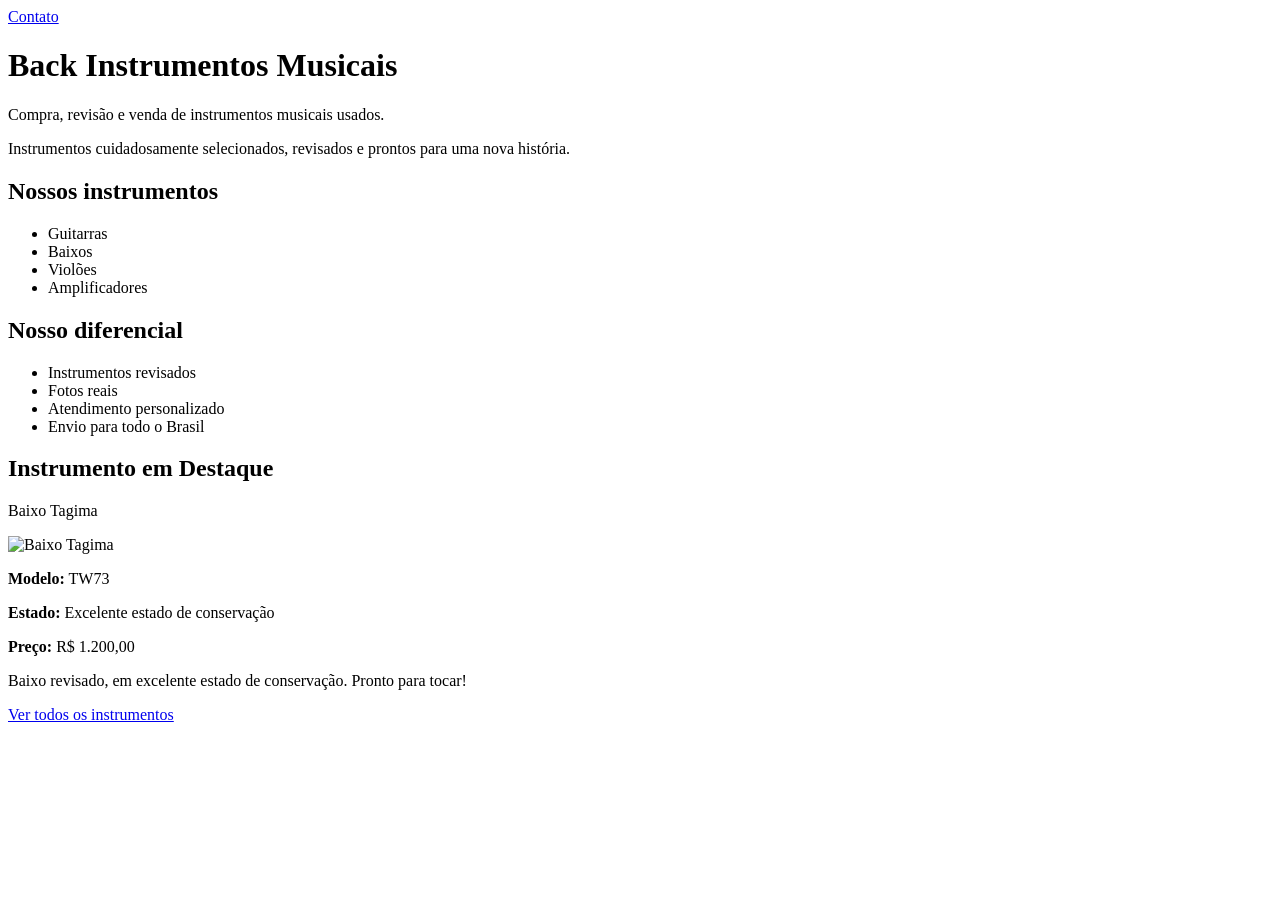
==== index.html @ 38afd74b "Adiciona primeira versão do site Back Instrumentos" ====
<!DOCTYPE html>
<html lang="pt-br">
<head>
    <meta charset="UTF-8">
    <meta name="viewport" content="width=device-width, initial-scale=1.0">
    <link rel="shortcut icon" href="guitar.ico" type="image/x-icon">

    <title>Back Instrumentos Musicais</title>
</head>
<body>
    <a href="contato.html">Contato</a>
    <h1>Back Instrumentos Musicais</h1>
    <p>Compra, revisão e venda de instrumentos musicais usados.</p>

    <p>Instrumentos cuidadosamente selecionados, revisados e prontos para uma nova história.  </p>

    <h2>Nossos instrumentos</h2>
    <ul>
        <li>Guitarras</li>
        <li>Baixos</li>
        <li>Violões</li>
        <li>Amplificadores</li>
    </ul>

    <h2>Nosso diferencial</h2>
    <ul>
        <li>Instrumentos revisados</li>
        <li>Fotos reais</li>
        <li>Atendimento personalizado</li>
        <li>Envio para todo o Brasil</li>
    </ul>

    <h2>Instrumento em Destaque</h2>
    <p>Baixo Tagima</p>

    <picture>

    <source media="(max-width: 600px)"
            srcset="imagens/baixotagimap1.jpg"
            type="image/jpeg">

    <source media="(max-width: 1050px)"
            srcset="imagens/baixotagimam2.jpg"
            type="image/jpeg">

    <img src="imagens/baixotagimag2.jpg"
     alt="Baixo Tagima"
     width="700">

</picture>

<p><strong>Modelo:</strong> TW73</p>
<p><strong>Estado:</strong> Excelente estado de conservação</p>
<p><strong>Preço:</strong> R$ 1.200,00</p>

<p>Baixo revisado, em excelente estado de conservação. Pronto para tocar!</p>

<p><a href="instrumentos.html">Ver todos os instrumentos</a></p>
    
</body>
</html>
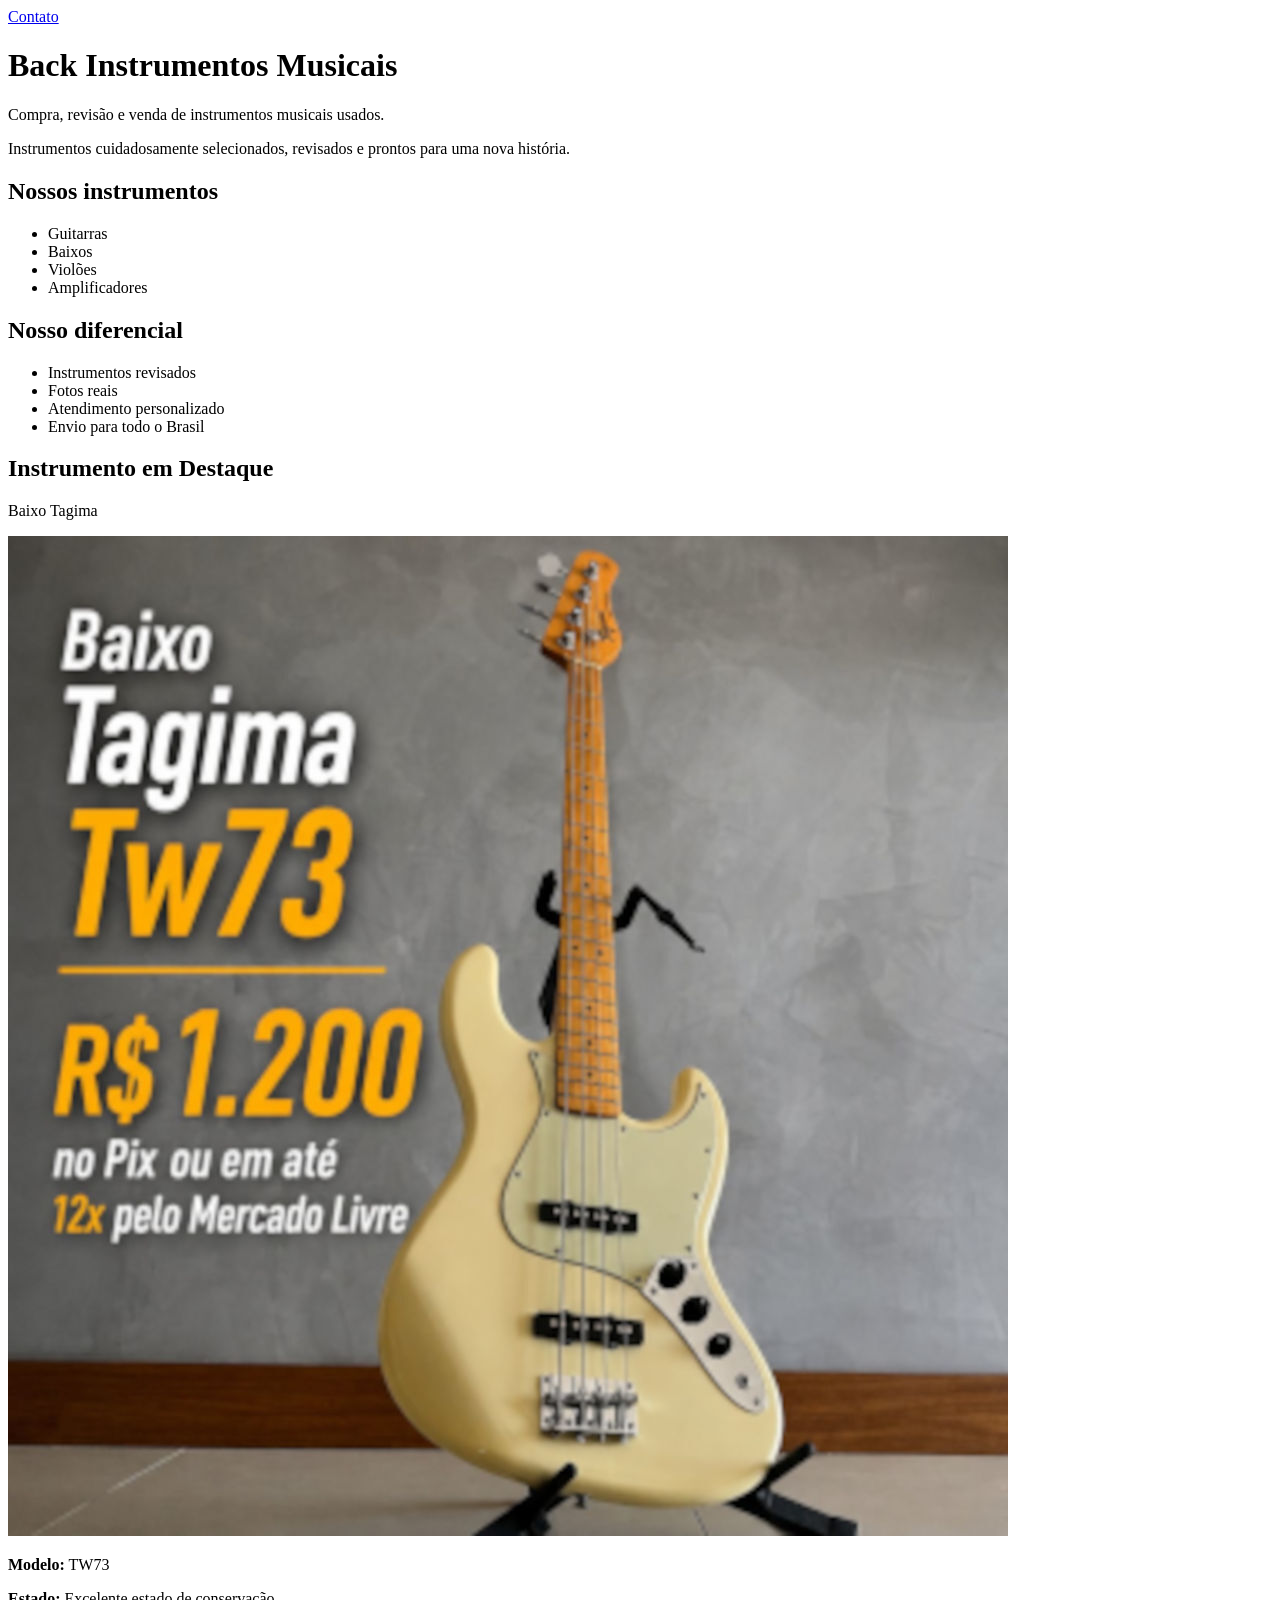
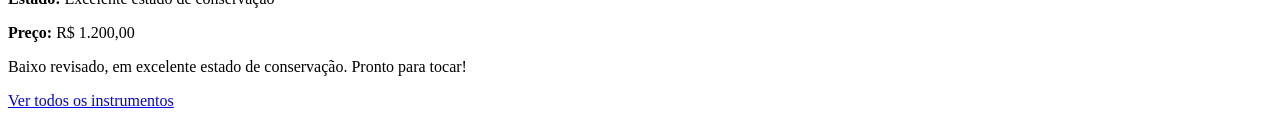
==== commit ebf9704f: "Corrige caminho da imagem do baixo" ====
--- a/index.html
+++ b/index.html
@@ -34,19 +34,16 @@
     <p>Baixo Tagima</p>
 
     <picture>
-
     <source media="(max-width: 600px)"
-            srcset="imagens/baixotagimap1.jpg"
+            srcset="Imagens/baixotagimap1.jpg"
             type="image/jpeg">
 
     <source media="(max-width: 1050px)"
-            srcset="imagens/baixotagimam2.jpg"
+            srcset="Imagens/baixotagimam2.jpg"
             type="image/jpeg">
 
-    <img src="imagens/baixotagimag2.jpg"
-     alt="Baixo Tagima"
-     width="700">
-
+    <img src="Imagens/baixotagimag2.jpg"
+         alt="Baixo Tagima">
 </picture>
 
 <p><strong>Modelo:</strong> TW73</p>
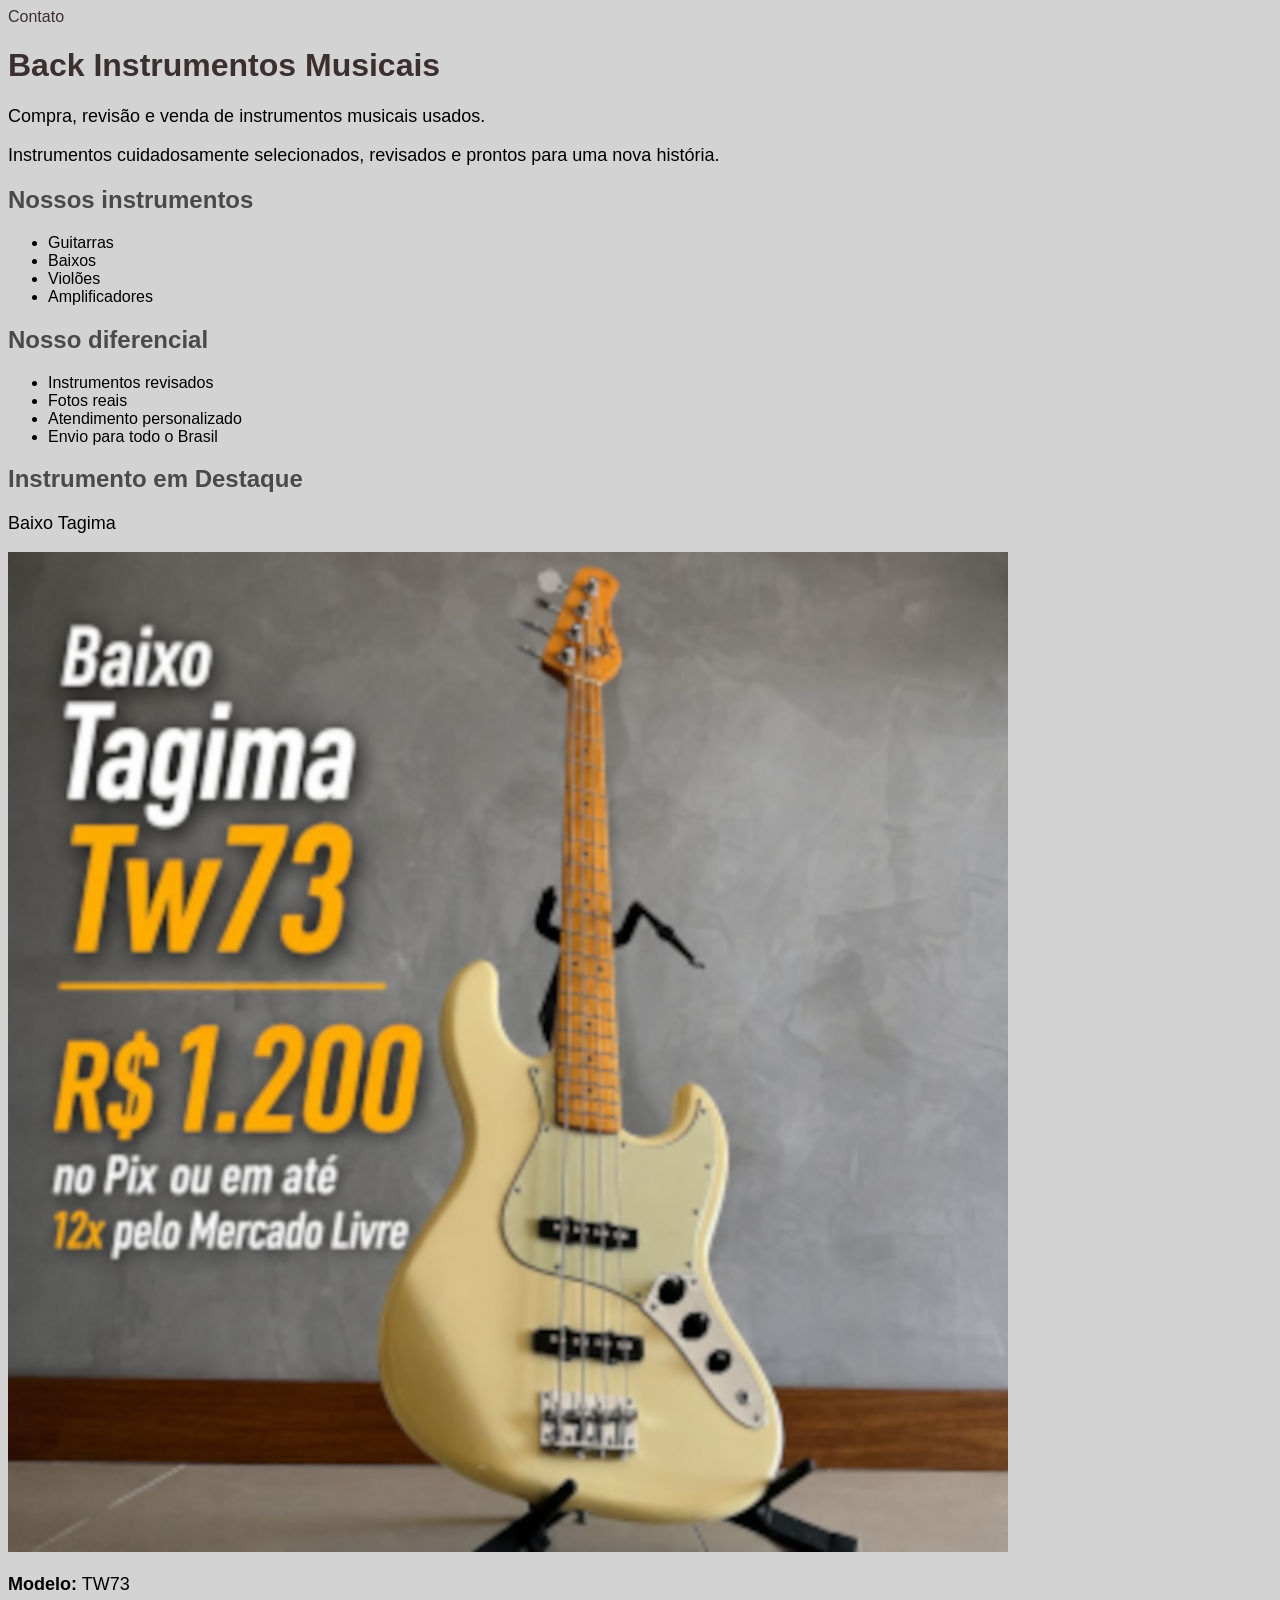
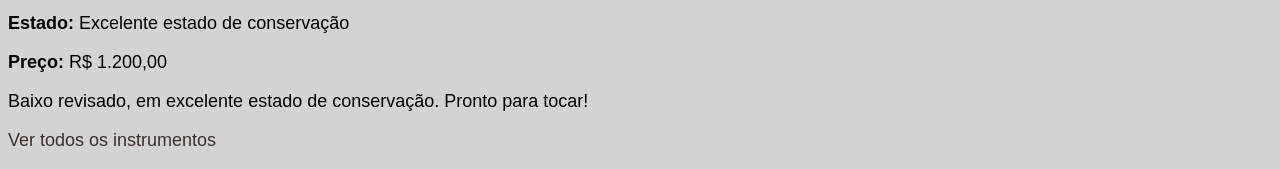
==== commit f0678300: "Adiciona estilos iniciais ao site" ====
--- a/index.html
+++ b/index.html
@@ -6,6 +6,7 @@
     <link rel="shortcut icon" href="guitar.ico" type="image/x-icon">
 
     <title>Back Instrumentos Musicais</title>
+    <link rel="stylesheet" href="style.css">
 </head>
 <body>
     <a href="contato.html">Contato</a>
--- a/style.css
+++ b/style.css
@@ -0,0 +1,25 @@
+body {
+    background-color:lightgray;
+    font-family: Arial, Helvetica, sans-serif;
+}
+
+h1 {
+    color: #3b2f2f;
+}
+
+h2 {
+    color: #4a4a4a;
+}
+
+p {
+    font-size: 18px;
+}
+
+a {
+    color: #3b2f2f;
+    text-decoration: none;
+}
+
+a:hover {
+    text-decoration: underline;
+}
